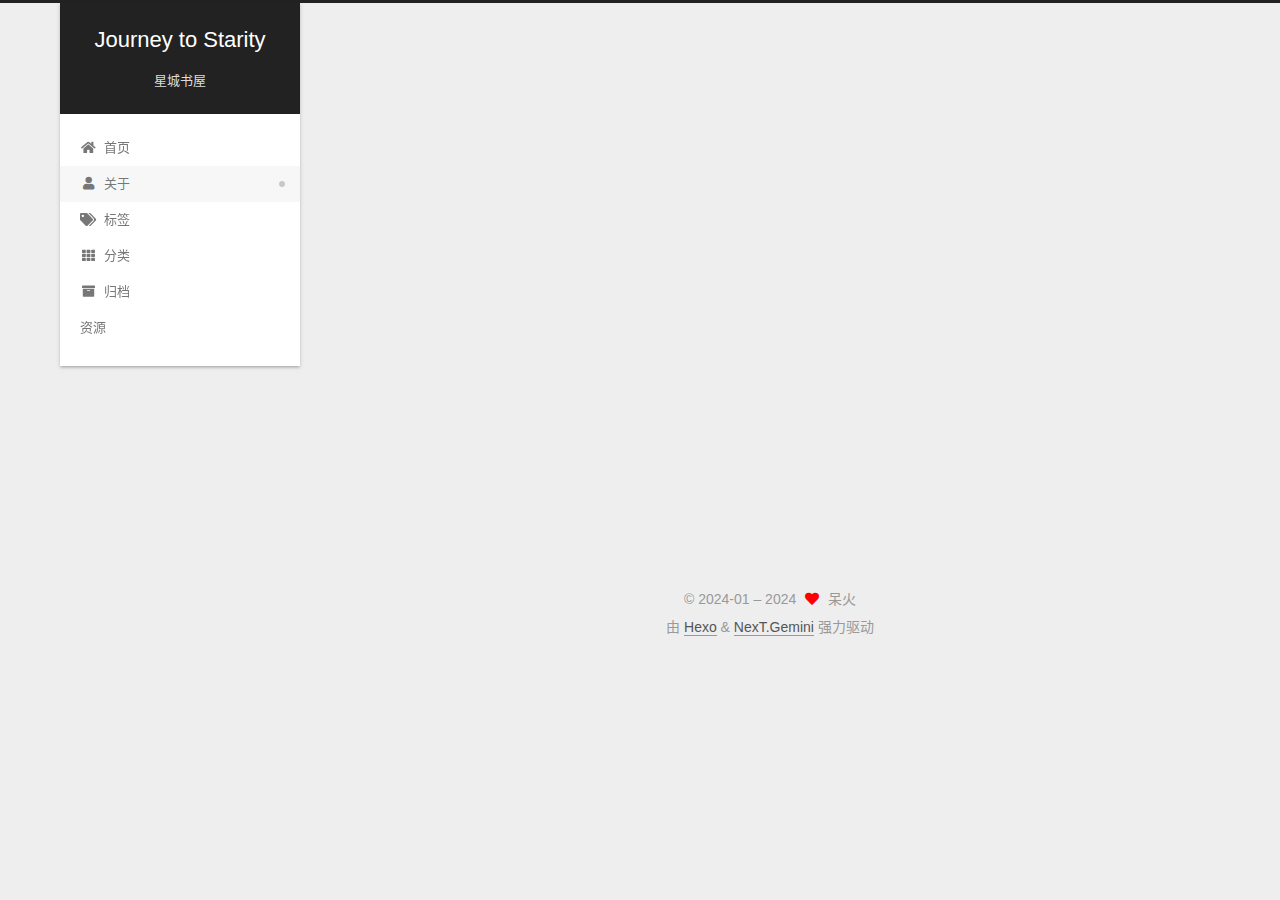
==== about/index.html @ 59418b9e "Site updated: 2024-01-17 21:36:48" ====
<!DOCTYPE html>
<html lang="zh-CN">
<head>
  <meta charset="UTF-8">
<meta name="viewport" content="width=device-width, initial-scale=1, maximum-scale=2">
<meta name="theme-color" content="#222">
<meta name="generator" content="Hexo 6.3.0">
  <link rel="apple-touch-icon" sizes="180x180" href="/images/apple-touch-icon-next.png">
  <link rel="icon" type="image/png" sizes="32x32" href="/images/favicon-32x32-next.png">
  <link rel="icon" type="image/png" sizes="16x16" href="/images/favicon-16x16-next.png">
  <link rel="mask-icon" href="/images/logo.svg" color="#222">

<link rel="stylesheet" href="/css/main.css">


<link rel="stylesheet" href="/lib/font-awesome/css/all.min.css">

<script id="hexo-configurations">
    var NexT = window.NexT || {};
    var CONFIG = {"hostname":"example.com","root":"/","scheme":"Gemini","version":"7.8.0","exturl":false,"sidebar":{"position":"left","display":"post","padding":18,"offset":12,"onmobile":false},"copycode":{"enable":false,"show_result":false,"style":null},"back2top":{"enable":true,"sidebar":false,"scrollpercent":false},"bookmark":{"enable":false,"color":"#222","save":"auto"},"fancybox":false,"mediumzoom":false,"lazyload":false,"pangu":false,"comments":{"style":"tabs","active":null,"storage":true,"lazyload":false,"nav":null},"algolia":{"hits":{"per_page":10},"labels":{"input_placeholder":"Search for Posts","hits_empty":"We didn't find any results for the search: ${query}","hits_stats":"${hits} results found in ${time} ms"}},"localsearch":{"enable":false,"trigger":"auto","top_n_per_article":1,"unescape":false,"preload":false},"motion":{"enable":true,"async":false,"transition":{"post_block":"fadeIn","post_header":"slideDownIn","post_body":"slideDownIn","coll_header":"slideLeftIn","sidebar":"slideUpIn"}}};
  </script>

  <meta name="description" content="通常是呆火，不过有时候也是杏火哦~">
<meta property="og:type" content="website">
<meta property="og:title" content="关于">
<meta property="og:url" content="http://example.com/about/index.html">
<meta property="og:site_name" content="Journey to Starity">
<meta property="og:description" content="通常是呆火，不过有时候也是杏火哦~">
<meta property="og:locale" content="zh_CN">
<meta property="article:published_time" content="2024-01-17T13:07:38.000Z">
<meta property="article:modified_time" content="2024-01-17T13:14:51.463Z">
<meta property="article:author" content="呆火">
<meta name="twitter:card" content="summary">

<link rel="canonical" href="http://example.com/about/">


<script id="page-configurations">
  // https://hexo.io/docs/variables.html
  CONFIG.page = {
    sidebar: "",
    isHome : false,
    isPost : false,
    lang   : 'zh-CN'
  };
</script>

  <title>关于 | Journey to Starity
</title>
  






  <noscript>
  <style>
  .use-motion .brand,
  .use-motion .menu-item,
  .sidebar-inner,
  .use-motion .post-block,
  .use-motion .pagination,
  .use-motion .comments,
  .use-motion .post-header,
  .use-motion .post-body,
  .use-motion .collection-header { opacity: initial; }

  .use-motion .site-title,
  .use-motion .site-subtitle {
    opacity: initial;
    top: initial;
  }

  .use-motion .logo-line-before i { left: initial; }
  .use-motion .logo-line-after i { right: initial; }
  </style>
</noscript>

</head>

<body itemscope itemtype="http://schema.org/WebPage">
  <div class="container use-motion">
    <div class="headband"></div>

    <header class="header" itemscope itemtype="http://schema.org/WPHeader">
      <div class="header-inner"><div class="site-brand-container">
  <div class="site-nav-toggle">
    <div class="toggle" aria-label="切换导航栏">
      <span class="toggle-line toggle-line-first"></span>
      <span class="toggle-line toggle-line-middle"></span>
      <span class="toggle-line toggle-line-last"></span>
    </div>
  </div>

  <div class="site-meta">

    <a href="/" class="brand" rel="start">
      <span class="logo-line-before"><i></i></span>
      <h1 class="site-title">Journey to Starity</h1>
      <span class="logo-line-after"><i></i></span>
    </a>
      <p class="site-subtitle" itemprop="description">星城书屋</p>
  </div>

  <div class="site-nav-right">
    <div class="toggle popup-trigger">
    </div>
  </div>
</div>




<nav class="site-nav">
  <ul id="menu" class="main-menu menu">
        <li class="menu-item menu-item-home">

    <a href="/" rel="section"><i class="fa fa-home fa-fw"></i>首页</a>

  </li>
        <li class="menu-item menu-item-about">

    <a href="/about/" rel="section"><i class="fa fa-user fa-fw"></i>关于</a>

  </li>
        <li class="menu-item menu-item-tags">

    <a href="/tags/" rel="section"><i class="fa fa-tags fa-fw"></i>标签</a>

  </li>
        <li class="menu-item menu-item-categories">

    <a href="/categories/" rel="section"><i class="fa fa-th fa-fw"></i>分类</a>

  </li>
        <li class="menu-item menu-item-archives">

    <a href="/archives/" rel="section"><i class="fa fa-archive fa-fw"></i>归档</a>

  </li>
        <li class="menu-item menu-item-resources">

    <a href="/resources/" rel="section"><i class="download fa-fw"></i>资源</a>

  </li>
  </ul>
</nav>




</div>
    </header>

    
  <div class="back-to-top">
    <i class="fa fa-arrow-up"></i>
    <span>0%</span>
  </div>


    <main class="main">
      <div class="main-inner">
        <div class="content-wrap">
          
  
  

          <div class="content page posts-expand">
            

    
    
    
    <div class="post-block" lang="zh-CN">
      <header class="post-header">

<h1 class="post-title" itemprop="name headline">关于
</h1>

<div class="post-meta">
  

</div>

</header>

      
      
      
      <div class="post-body">
          
      </div>
      
      
      
    </div>
    

    
    
    


          </div>
          

<script>
  window.addEventListener('tabs:register', () => {
    let { activeClass } = CONFIG.comments;
    if (CONFIG.comments.storage) {
      activeClass = localStorage.getItem('comments_active') || activeClass;
    }
    if (activeClass) {
      let activeTab = document.querySelector(`a[href="#comment-${activeClass}"]`);
      if (activeTab) {
        activeTab.click();
      }
    }
  });
  if (CONFIG.comments.storage) {
    window.addEventListener('tabs:click', event => {
      if (!event.target.matches('.tabs-comment .tab-content .tab-pane')) return;
      let commentClass = event.target.classList[1];
      localStorage.setItem('comments_active', commentClass);
    });
  }
</script>

        </div>
          
  
  <div class="toggle sidebar-toggle">
    <span class="toggle-line toggle-line-first"></span>
    <span class="toggle-line toggle-line-middle"></span>
    <span class="toggle-line toggle-line-last"></span>
  </div>

  <aside class="sidebar">
    <div class="sidebar-inner">

      <ul class="sidebar-nav motion-element">
        <li class="sidebar-nav-toc">
          文章目录
        </li>
        <li class="sidebar-nav-overview">
          站点概览
        </li>
      </ul>

      <!--noindex-->
      <div class="post-toc-wrap sidebar-panel">
      </div>
      <!--/noindex-->

      <div class="site-overview-wrap sidebar-panel">
        <div class="site-author motion-element" itemprop="author" itemscope itemtype="http://schema.org/Person">
    <img class="site-author-image" itemprop="image" alt="呆火"
      src="/iamges/avatar.png">
  <p class="site-author-name" itemprop="name">呆火</p>
  <div class="site-description" itemprop="description">通常是呆火，不过有时候也是杏火哦~</div>
</div>
<div class="site-state-wrap motion-element">
  <nav class="site-state">
      <div class="site-state-item site-state-posts">
          <a href="/archives/">
        
          <span class="site-state-item-count">2</span>
          <span class="site-state-item-name">日志</span>
        </a>
      </div>
  </nav>
</div>



      </div>

    </div>
  </aside>
  <div id="sidebar-dimmer"></div>


      </div>
    </main>

    <footer class="footer">
      <div class="footer-inner">
        

        

<div class="copyright">
  
  &copy; 2024-01 – 
  <span itemprop="copyrightYear">2024</span>
  <span class="with-love">
    <i class="fa fa-heart"></i>
  </span>
  <span class="author" itemprop="copyrightHolder">呆火</span>
</div>
  <div class="powered-by">由 <a href="https://hexo.io/" class="theme-link" rel="noopener" target="_blank">Hexo</a> & <a href="https://theme-next.org/" class="theme-link" rel="noopener" target="_blank">NexT.Gemini</a> 强力驱动
  </div>

        








      </div>
    </footer>
  </div>

  
  <script src="/lib/anime.min.js"></script>
  <script src="/lib/velocity/velocity.min.js"></script>
  <script src="/lib/velocity/velocity.ui.min.js"></script>

<script src="/js/utils.js"></script>

<script src="/js/motion.js"></script>


<script src="/js/schemes/pisces.js"></script>


<script src="/js/next-boot.js"></script>




  















  

  

</body>
</html>
---- css/main.css ----
:root {
  --body-bg-color: #eee;
  --content-bg-color: #fff;
  --card-bg-color: #f5f5f5;
  --text-color: #555;
  --blockquote-color: #666;
  --link-color: #555;
  --link-hover-color: #222;
  --brand-color: #fff;
  --brand-hover-color: #fff;
  --table-row-odd-bg-color: #f9f9f9;
  --table-row-hover-bg-color: #f5f5f5;
  --menu-item-bg-color: #f5f5f5;
  --btn-default-bg: #fff;
  --btn-default-color: #555;
  --btn-default-border-color: #555;
  --btn-default-hover-bg: #222;
  --btn-default-hover-color: #fff;
  --btn-default-hover-border-color: #222;
}
html {
  line-height: 1.15; /* 1 */
  -webkit-text-size-adjust: 100%; /* 2 */
}
body {
  margin: 0;
}
main {
  display: block;
}
h1 {
  font-size: 2em;
  margin: 0.67em 0;
}
hr {
  box-sizing: content-box; /* 1 */
  height: 0; /* 1 */
  overflow: visible; /* 2 */
}
pre {
  font-family: monospace, monospace; /* 1 */
  font-size: 1em; /* 2 */
}
a {
  background: transparent;
}
abbr[title] {
  border-bottom: none; /* 1 */
  text-decoration: underline; /* 2 */
  text-decoration: underline dotted; /* 2 */
}
b,
strong {
  font-weight: bolder;
}
code,
kbd,
samp {
  font-family: monospace, monospace; /* 1 */
  font-size: 1em; /* 2 */
}
small {
  font-size: 80%;
}
sub,
sup {
  font-size: 75%;
  line-height: 0;
  position: relative;
  vertical-align: baseline;
}
sub {
  bottom: -0.25em;
}
sup {
  top: -0.5em;
}
img {
  border-style: none;
}
button,
input,
optgroup,
select,
textarea {
  font-family: inherit; /* 1 */
  font-size: 100%; /* 1 */
  line-height: 1.15; /* 1 */
  margin: 0; /* 2 */
}
button,
input {
/* 1 */
  overflow: visible;
}
button,
select {
/* 1 */
  text-transform: none;
}
button,
[type='button'],
[type='reset'],
[type='submit'] {
  -webkit-appearance: button;
}
button::-moz-focus-inner,
[type='button']::-moz-focus-inner,
[type='reset']::-moz-focus-inner,
[type='submit']::-moz-focus-inner {
  border-style: none;
  padding: 0;
}
button:-moz-focusring,
[type='button']:-moz-focusring,
[type='reset']:-moz-focusring,
[type='submit']:-moz-focusring {
  outline: 1px dotted ButtonText;
}
fieldset {
  padding: 0.35em 0.75em 0.625em;
}
legend {
  box-sizing: border-box; /* 1 */
  color: inherit; /* 2 */
  display: table; /* 1 */
  max-width: 100%; /* 1 */
  padding: 0; /* 3 */
  white-space: normal; /* 1 */
}
progress {
  vertical-align: baseline;
}
textarea {
  overflow: auto;
}
[type='checkbox'],
[type='radio'] {
  box-sizing: border-box; /* 1 */
  padding: 0; /* 2 */
}
[type='number']::-webkit-inner-spin-button,
[type='number']::-webkit-outer-spin-button {
  height: auto;
}
[type='search'] {
  outline-offset: -2px; /* 2 */
  -webkit-appearance: textfield; /* 1 */
}
[type='search']::-webkit-search-decoration {
  -webkit-appearance: none;
}
::-webkit-file-upload-button {
  font: inherit; /* 2 */
  -webkit-appearance: button; /* 1 */
}
details {
  display: block;
}
summary {
  display: list-item;
}
template {
  display: none;
}
[hidden] {
  display: none;
}
::selection {
  background: #262a30;
  color: #eee;
}
html,
body {
  height: 100%;
}
body {
  background: var(--body-bg-color);
  color: var(--text-color);
  font-family: 'Lato', "PingFang SC", "Microsoft YaHei", sans-serif;
  font-size: 1em;
  line-height: 2;
}
@media (max-width: 991px) {
  body {
    padding-left: 0 !important;
    padding-right: 0 !important;
  }
}
h1,
h2,
h3,
h4,
h5,
h6 {
  font-family: 'Lato', "PingFang SC", "Microsoft YaHei", sans-serif;
  font-weight: bold;
  line-height: 1.5;
  margin: 20px 0 15px;
}
h1 {
  font-size: 1.5em;
}
h2 {
  font-size: 1.375em;
}
h3 {
  font-size: 1.25em;
}
h4 {
  font-size: 1.125em;
}
h5 {
  font-size: 1em;
}
h6 {
  font-size: 0.875em;
}
p {
  margin: 0 0 20px 0;
}
a,
span.exturl {
  border-bottom: 1px solid #999;
  color: var(--link-color);
  outline: 0;
  text-decoration: none;
  overflow-wrap: break-word;
  word-wrap: break-word;
  cursor: pointer;
}
a:hover,
span.exturl:hover {
  border-bottom-color: var(--link-hover-color);
  color: var(--link-hover-color);
}
iframe,
img,
video {
  display: block;
  margin-left: auto;
  margin-right: auto;
  max-width: 100%;
}
hr {
  background-image: repeating-linear-gradient(-45deg, #ddd, #ddd 4px, transparent 4px, transparent 8px);
  border: 0;
  height: 3px;
  margin: 40px 0;
}
blockquote {
  border-left: 4px solid #ddd;
  color: var(--blockquote-color);
  margin: 0;
  padding: 0 15px;
}
blockquote cite::before {
  content: '-';
  padding: 0 5px;
}
dt {
  font-weight: bold;
}
dd {
  margin: 0;
  padding: 0;
}
kbd {
  background-color: #f5f5f5;
  background-image: linear-gradient(#eee, #fff, #eee);
  border: 1px solid #ccc;
  border-radius: 0.2em;
  box-shadow: 0.1em 0.1em 0.2em rgba(0,0,0,0.1);
  color: #555;
  font-family: inherit;
  padding: 0.1em 0.3em;
  white-space: nowrap;
}
.table-container {
  overflow: auto;
}
table {
  border-collapse: collapse;
  border-spacing: 0;
  font-size: 0.875em;
  margin: 0 0 20px 0;
  width: 100%;
}
tbody tr:nth-of-type(odd) {
  background: var(--table-row-odd-bg-color);
}
tbody tr:hover {
  background: var(--table-row-hover-bg-color);
}
caption,
th,
td {
  font-weight: normal;
  padding: 8px;
  vertical-align: middle;
}
th,
td {
  border: 1px solid #ddd;
  border-bottom: 3px solid #ddd;
}
th {
  font-weight: 700;
  padding-bottom: 10px;
}
td {
  border-bottom-width: 1px;
}
.btn {
  background: var(--btn-default-bg);
  border: 2px solid var(--btn-default-border-color);
  border-radius: 2px;
  color: var(--btn-default-color);
  display: inline-block;
  font-size: 0.875em;
  line-height: 2;
  padding: 0 20px;
  text-decoration: none;
  transition-property: background-color;
  transition-delay: 0s;
  transition-duration: 0.2s;
  transition-timing-function: ease-in-out;
}
.btn:hover {
  background: var(--btn-default-hover-bg);
  border-color: var(--btn-default-hover-border-color);
  color: var(--btn-default-hover-color);
}
.btn + .btn {
  margin: 0 0 8px 8px;
}
.btn .fa-fw {
  text-align: left;
  width: 1.285714285714286em;
}
.toggle {
  line-height: 0;
}
.toggle .toggle-line {
  background: #fff;
  display: inline-block;
  height: 2px;
  left: 0;
  position: relative;
  top: 0;
  transition: all 0.4s;
  vertical-align: top;
  width: 100%;
}
.toggle .toggle-line:not(:first-child) {
  margin-top: 3px;
}
.toggle.toggle-arrow .toggle-line-first {
  left: 50%;
  top: 2px;
  transform: rotate(45deg);
  width: 50%;
}
.toggle.toggle-arrow .toggle-line-middle {
  left: 2px;
  width: 90%;
}
.toggle.toggle-arrow .toggle-line-last {
  left: 50%;
  top: -2px;
  transform: rotate(-45deg);
  width: 50%;
}
.toggle.toggle-close .toggle-line-first {
  transform: rotate(-45deg);
  top: 5px;
}
.toggle.toggle-close .toggle-line-middle {
  opacity: 0;
}
.toggle.toggle-close .toggle-line-last {
  transform: rotate(45deg);
  top: -5px;
}
.highlight,
pre {
  background: #f7f7f7;
  color: #4d4d4c;
  line-height: 1.6;
  margin: 0 auto 20px;
}
pre,
code {
  font-family: consolas, Menlo, monospace, "PingFang SC", "Microsoft YaHei";
}
code {
  background: #eee;
  border-radius: 3px;
  color: #555;
  padding: 2px 4px;
  overflow-wrap: break-word;
  word-wrap: break-word;
}
.highlight *::selection {
  background: #d6d6d6;
}
.highlight pre {
  border: 0;
  margin: 0;
  padding: 10px 0;
}
.highlight table {
  border: 0;
  margin: 0;
  width: auto;
}
.highlight td {
  border: 0;
  padding: 0;
}
.highlight figcaption {
  background: #eff2f3;
  color: #4d4d4c;
  display: flex;
  font-size: 0.875em;
  justify-content: space-between;
  line-height: 1.2;
  padding: 0.5em;
}
.highlight figcaption a {
  color: #4d4d4c;
}
.highlight figcaption a:hover {
  border-bottom-color: #4d4d4c;
}
.highlight .gutter {
  -moz-user-select: none;
  -ms-user-select: none;
  -webkit-user-select: none;
  user-select: none;
}
.highlight .gutter pre {
  background: #eff2f3;
  color: #869194;
  padding-left: 10px;
  padding-right: 10px;
  text-align: right;
}
.highlight .code pre {
  background: #f7f7f7;
  padding-left: 10px;
  width: 100%;
}
.gist table {
  width: auto;
}
.gist table td {
  border: 0;
}
pre {
  overflow: auto;
  padding: 10px;
}
pre code {
  background: none;
  color: #4d4d4c;
  font-size: 0.875em;
  padding: 0;
  text-shadow: none;
}
pre .deletion {
  background: #fdd;
}
pre .addition {
  background: #dfd;
}
pre .meta {
  color: #eab700;
  -moz-user-select: none;
  -ms-user-select: none;
  -webkit-user-select: none;
  user-select: none;
}
pre .comment {
  color: #8e908c;
}
pre .variable,
pre .attribute,
pre .tag,
pre .name,
pre .regexp,
pre .ruby .constant,
pre .xml .tag .title,
pre .xml .pi,
pre .xml .doctype,
pre .html .doctype,
pre .css .id,
pre .css .class,
pre .css .pseudo {
  color: #c82829;
}
pre .number,
pre .preprocessor,
pre .built_in,
pre .builtin-name,
pre .literal,
pre .params,
pre .constant,
pre .command {
  color: #f5871f;
}
pre .ruby .class .title,
pre .css .rules .attribute,
pre .string,
pre .symbol,
pre .value,
pre .inheritance,
pre .header,
pre .ruby .symbol,
pre .xml .cdata,
pre .special,
pre .formula {
  color: #718c00;
}
pre .title,
pre .css .hexcolor {
  color: #3e999f;
}
pre .function,
pre .python .decorator,
pre .python .title,
pre .ruby .function .title,
pre .ruby .title .keyword,
pre .perl .sub,
pre .javascript .title,
pre .coffeescript .title {
  color: #4271ae;
}
pre .keyword,
pre .javascript .function {
  color: #8959a8;
}
.blockquote-center {
  border-left: none;
  margin: 40px 0;
  padding: 0;
  position: relative;
  text-align: center;
}
.blockquote-center .fa {
  display: block;
  opacity: 0.6;
  position: absolute;
  width: 100%;
}
.blockquote-center .fa-quote-left {
  border-top: 1px solid #ccc;
  text-align: left;
  top: -20px;
}
.blockquote-center .fa-quote-right {
  border-bottom: 1px solid #ccc;
  text-align: right;
  bottom: -20px;
}
.blockquote-center p,
.blockquote-center div {
  text-align: center;
}
.post-body .group-picture img {
  margin: 0 auto;
  padding: 0 3px;
}
.group-picture-row {
  margin-bottom: 6px;
  overflow: hidden;
}
.group-picture-column {
  float: left;
  margin-bottom: 10px;
}
.post-body .label {
  color: #555;
  display: inline;
  padding: 0 2px;
}
.post-body .label.default {
  background: #f0f0f0;
}
.post-body .label.primary {
  background: #efe6f7;
}
.post-body .label.info {
  background: #e5f2f8;
}
.post-body .label.success {
  background: #e7f4e9;
}
.post-body .label.warning {
  background: #fcf6e1;
}
.post-body .label.danger {
  background: #fae8eb;
}
.post-body .tabs {
  margin-bottom: 20px;
}
.post-body .tabs,
.tabs-comment {
  display: block;
  padding-top: 10px;
  position: relative;
}
.post-body .tabs ul.nav-tabs,
.tabs-comment ul.nav-tabs {
  display: flex;
  flex-wrap: wrap;
  margin: 0;
  margin-bottom: -1px;
  padding: 0;
}
@media (max-width: 413px) {
  .post-body .tabs ul.nav-tabs,
  .tabs-comment ul.nav-tabs {
    display: block;
    margin-bottom: 5px;
  }
}
.post-body .tabs ul.nav-tabs li.tab,
.tabs-comment ul.nav-tabs li.tab {
  border-bottom: 1px solid #ddd;
  border-left: 1px solid transparent;
  border-right: 1px solid transparent;
  border-top: 3px solid transparent;
  flex-grow: 1;
  list-style-type: none;
  border-radius: 0 0 0 0;
}
@media (max-width: 413px) {
  .post-body .tabs ul.nav-tabs li.tab,
  .tabs-comment ul.nav-tabs li.tab {
    border-bottom: 1px solid transparent;
    border-left: 3px solid transparent;
    border-right: 1px solid transparent;
    border-top: 1px solid transparent;
  }
}
@media (max-width: 413px) {
  .post-body .tabs ul.nav-tabs li.tab,
  .tabs-comment ul.nav-tabs li.tab {
    border-radius: 0;
  }
}
.post-body .tabs ul.nav-tabs li.tab a,
.tabs-comment ul.nav-tabs li.tab a {
  border-bottom: initial;
  display: block;
  line-height: 1.8;
  outline: 0;
  padding: 0.25em 0.75em;
  text-align: center;
  transition-delay: 0s;
  transition-duration: 0.2s;
  transition-timing-function: ease-out;
}
.post-body .tabs ul.nav-tabs li.tab a i,
.tabs-comment ul.nav-tabs li.tab a i {
  width: 1.285714285714286em;
}
.post-body .tabs ul.nav-tabs li.tab.active,
.tabs-comment ul.nav-tabs li.tab.active {
  border-bottom: 1px solid transparent;
  border-left: 1px solid #ddd;
  border-right: 1px solid #ddd;
  border-top: 3px solid #fc6423;
}
@media (max-width: 413px) {
  .post-body .tabs ul.nav-tabs li.tab.active,
  .tabs-comment ul.nav-tabs li.tab.active {
    border-bottom: 1px solid #ddd;
    border-left: 3px solid #fc6423;
    border-right: 1px solid #ddd;
    border-top: 1px solid #ddd;
  }
}
.post-body .tabs ul.nav-tabs li.tab.active a,
.tabs-comment ul.nav-tabs li.tab.active a {
  color: var(--link-color);
  cursor: default;
}
.post-body .tabs .tab-content .tab-pane,
.tabs-comment .tab-content .tab-pane {
  border: 1px solid #ddd;
  border-top: 0;
  padding: 20px 20px 0 20px;
  border-radius: 0;
}
.post-body .tabs .tab-content .tab-pane:not(.active),
.tabs-comment .tab-content .tab-pane:not(.active) {
  display: none;
}
.post-body .tabs .tab-content .tab-pane.active,
.tabs-comment .tab-content .tab-pane.active {
  display: block;
}
.post-body .tabs .tab-content .tab-pane.active:nth-of-type(1),
.tabs-comment .tab-content .tab-pane.active:nth-of-type(1) {
  border-radius: 0 0 0 0;
}
@media (max-width: 413px) {
  .post-body .tabs .tab-content .tab-pane.active:nth-of-type(1),
  .tabs-comment .tab-content .tab-pane.active:nth-of-type(1) {
    border-radius: 0;
  }
}
.post-body .note {
  border-radius: 3px;
  margin-bottom: 20px;
  padding: 1em;
  position: relative;
  border: 1px solid #eee;
  border-left-width: 5px;
}
.post-body .note h2,
.post-body .note h3,
.post-body .note h4,
.post-body .note h5,
.post-body .note h6 {
  margin-top: 0;
  border-bottom: initial;
  margin-bottom: 0;
  padding-top: 0;
}
.post-body .note p:first-child,
.post-body .note ul:first-child,
.post-body .note ol:first-child,
.post-body .note table:first-child,
.post-body .note pre:first-child,
.post-body .note blockquote:first-child,
.post-body .note img:first-child {
  margin-top: 0;
}
.post-body .note p:last-child,
.post-body .note ul:last-child,
.post-body .note ol:last-child,
.post-body .note table:last-child,
.post-body .note pre:last-child,
.post-body .note blockquote:last-child,
.post-body .note img:last-child {
  margin-bottom: 0;
}
.post-body .note.default {
  border-left-color: #777;
}
.post-body .note.default h2,
.post-body .note.default h3,
.post-body .note.default h4,
.post-body .note.default h5,
.post-body .note.default h6 {
  color: #777;
}
.post-body .note.primary {
  border-left-color: #6f42c1;
}
.post-body .note.primary h2,
.post-body .note.primary h3,
.post-body .note.primary h4,
.post-body .note.primary h5,
.post-body .note.primary h6 {
  color: #6f42c1;
}
.post-body .note.info {
  border-left-color: #428bca;
}
.post-body .note.info h2,
.post-body .note.info h3,
.post-body .note.info h4,
.post-body .note.info h5,
.post-body .note.info h6 {
  color: #428bca;
}
.post-body .note.success {
  border-left-color: #5cb85c;
}
.post-body .note.success h2,
.post-body .note.success h3,
.post-body .note.success h4,
.post-body .note.success h5,
.post-body .note.success h6 {
  color: #5cb85c;
}
.post-body .note.warning {
  border-left-color: #f0ad4e;
}
.post-body .note.warning h2,
.post-body .note.warning h3,
.post-body .note.warning h4,
.post-body .note.warning h5,
.post-body .note.warning h6 {
  color: #f0ad4e;
}
.post-body .note.danger {
  border-left-color: #d9534f;
}
.post-body .note.danger h2,
.post-body .note.danger h3,
.post-body .note.danger h4,
.post-body .note.danger h5,
.post-body .note.danger h6 {
  color: #d9534f;
}
.pagination .prev,
.pagination .next,
.pagination .page-number,
.pagination .space {
  display: inline-block;
  margin: 0 10px;
  padding: 0 11px;
  position: relative;
  top: -1px;
}
@media (max-width: 767px) {
  .pagination .prev,
  .pagination .next,
  .pagination .page-number,
  .pagination .space {
    margin: 0 5px;
  }
}
.pagination {
  border-top: 1px solid #eee;
  margin: 120px 0 0;
  text-align: center;
}
.pagination .prev,
.pagination .next,
.pagination .page-number {
  border-bottom: 0;
  border-top: 1px solid #eee;
  transition-property: border-color;
  transition-delay: 0s;
  transition-duration: 0.2s;
  transition-timing-function: ease-in-out;
}
.pagination .prev:hover,
.pagination .next:hover,
.pagination .page-number:hover {
  border-top-color: #222;
}
.pagination .space {
  margin: 0;
  padding: 0;
}
.pagination .prev {
  margin-left: 0;
}
.pagination .next {
  margin-right: 0;
}
.pagination .page-number.current {
  background: #ccc;
  border-top-color: #ccc;
  color: #fff;
}
@media (max-width: 767px) {
  .pagination {
    border-top: none;
  }
  .pagination .prev,
  .pagination .next,
  .pagination .page-number {
    border-bottom: 1px solid #eee;
    border-top: 0;
    margin-bottom: 10px;
    padding: 0 10px;
  }
  .pagination .prev:hover,
  .pagination .next:hover,
  .pagination .page-number:hover {
    border-bottom-color: #222;
  }
}
.comments {
  margin-top: 60px;
  overflow: hidden;
}
.comment-button-group {
  display: flex;
  flex-wrap: wrap-reverse;
  justify-content: center;
  margin: 1em 0;
}
.comment-button-group .comment-button {
  margin: 0.1em 0.2em;
}
.comment-button-group .comment-button.active {
  background: var(--btn-default-hover-bg);
  border-color: var(--btn-default-hover-border-color);
  color: var(--btn-default-hover-color);
}
.comment-position {
  display: none;
}
.comment-position.active {
  display: block;
}
.tabs-comment {
  background: var(--content-bg-color);
  margin-top: 4em;
  padding-top: 0;
}
.tabs-comment .comments {
  border: 0;
  box-shadow: none;
  margin-top: 0;
  padding-top: 0;
}
.container {
  min-height: 100%;
  position: relative;
}
.main-inner {
  margin: 0 auto;
  width: calc(100% - 20px);
}
@media (min-width: 1200px) {
  .main-inner {
    width: 1160px;
  }
}
@media (min-width: 1600px) {
  .main-inner {
    width: 73%;
  }
}
@media (max-width: 767px) {
  .content-wrap {
    padding: 0 20px;
  }
}
.header {
  background: transparent;
}
.header-inner {
  margin: 0 auto;
  width: calc(100% - 20px);
}
@media (min-width: 1200px) {
  .header-inner {
    width: 1160px;
  }
}
@media (min-width: 1600px) {
  .header-inner {
    width: 73%;
  }
}
.site-brand-container {
  display: flex;
  flex-shrink: 0;
  padding: 0 10px;
}
.headband {
  background: #222;
  height: 3px;
}
.site-meta {
  flex-grow: 1;
  text-align: center;
}
@media (max-width: 767px) {
  .site-meta {
    text-align: center;
  }
}
.brand {
  border-bottom: none;
  color: var(--brand-color);
  display: inline-block;
  line-height: 1.375em;
  padding: 0 40px;
  position: relative;
}
.brand:hover {
  color: var(--brand-hover-color);
}
.site-title {
  font-family: 'Lato', "PingFang SC", "Microsoft YaHei", sans-serif;
  font-size: 1.375em;
  font-weight: normal;
  margin: 0;
}
.site-subtitle {
  color: #ddd;
  font-size: 0.8125em;
  margin: 10px 0;
}
.use-motion .brand {
  opacity: 0;
}
.use-motion .site-title,
.use-motion .site-subtitle,
.use-motion .custom-logo-image {
  opacity: 0;
  position: relative;
  top: -10px;
}
.site-nav-toggle,
.site-nav-right {
  display: none;
}
@media (max-width: 767px) {
  .site-nav-toggle,
  .site-nav-right {
    display: flex;
    flex-direction: column;
    justify-content: center;
  }
}
.site-nav-toggle .toggle,
.site-nav-right .toggle {
  color: var(--text-color);
  padding: 10px;
  width: 22px;
}
.site-nav-toggle .toggle .toggle-line,
.site-nav-right .toggle .toggle-line {
  background: var(--text-color);
  border-radius: 1px;
}
.site-nav {
  display: block;
}
@media (max-width: 767px) {
  .site-nav {
    clear: both;
    display: none;
  }
}
.site-nav.site-nav-on {
  display: block;
}
.menu {
  margin-top: 20px;
  padding-left: 0;
  text-align: center;
}
.menu-item {
  display: inline-block;
  list-style: none;
  margin: 0 10px;
}
@media (max-width: 767px) {
  .menu-item {
    display: block;
    margin-top: 10px;
  }
  .menu-item.menu-item-search {
    display: none;
  }
}
.menu-item a,
.menu-item span.exturl {
  border-bottom: 0;
  display: block;
  font-size: 0.8125em;
  transition-property: border-color;
  transition-delay: 0s;
  transition-duration: 0.2s;
  transition-timing-function: ease-in-out;
}
@media (hover: none) {
  .menu-item a:hover,
  .menu-item span.exturl:hover {
    border-bottom-color: transparent !important;
  }
}
.menu-item .fa,
.menu-item .fab,
.menu-item .far,
.menu-item .fas {
  margin-right: 8px;
}
.menu-item .badge {
  display: inline-block;
  font-weight: bold;
  line-height: 1;
  margin-left: 0.35em;
  margin-top: 0.35em;
  text-align: center;
  white-space: nowrap;
}
@media (max-width: 767px) {
  .menu-item .badge {
    float: right;
    margin-left: 0;
  }
}
.menu-item-active a,
.menu .menu-item a:hover,
.menu .menu-item span.exturl:hover {
  background: var(--menu-item-bg-color);
}
.use-motion .menu-item {
  opacity: 0;
}
.sidebar {
  background: #222;
  bottom: 0;
  box-shadow: inset 0 2px 6px #000;
  position: fixed;
  top: 0;
}
@media (max-width: 991px) {
  .sidebar {
    display: none;
  }
}
.sidebar-inner {
  color: #999;
  padding: 18px 10px;
  text-align: center;
}
.cc-license {
  margin-top: 10px;
  text-align: center;
}
.cc-license .cc-opacity {
  border-bottom: none;
  opacity: 0.7;
}
.cc-license .cc-opacity:hover {
  opacity: 0.9;
}
.cc-license img {
  display: inline-block;
}
.site-author-image {
  border: 1px solid #eee;
  display: block;
  margin: 0 auto;
  max-width: 120px;
  padding: 2px;
}
.site-author-name {
  color: var(--text-color);
  font-weight: 600;
  margin: 0;
  text-align: center;
}
.site-description {
  color: #999;
  font-size: 0.8125em;
  margin-top: 0;
  text-align: center;
}
.links-of-author {
  margin-top: 15px;
}
.links-of-author a,
.links-of-author span.exturl {
  border-bottom-color: #555;
  display: inline-block;
  font-size: 0.8125em;
  margin-bottom: 10px;
  margin-right: 10px;
  vertical-align: middle;
}
.links-of-author a::before,
.links-of-author span.exturl::before {
  background: #de34ff;
  border-radius: 50%;
  content: ' ';
  display: inline-block;
  height: 4px;
  margin-right: 3px;
  vertical-align: middle;
  width: 4px;
}
.sidebar-button {
  margin-top: 15px;
}
.sidebar-button a {
  border: 1px solid #fc6423;
  border-radius: 4px;
  color: #fc6423;
  display: inline-block;
  padding: 0 15px;
}
.sidebar-button a .fa,
.sidebar-button a .fab,
.sidebar-button a .far,
.sidebar-button a .fas {
  margin-right: 5px;
}
.sidebar-button a:hover {
  background: #fc6423;
  border: 1px solid #fc6423;
  color: #fff;
}
.sidebar-button a:hover .fa,
.sidebar-button a:hover .fab,
.sidebar-button a:hover .far,
.sidebar-button a:hover .fas {
  color: #fff;
}
.links-of-blogroll {
  font-size: 0.8125em;
  margin-top: 10px;
}
.links-of-blogroll-title {
  font-size: 0.875em;
  font-weight: 600;
  margin-top: 0;
}
.links-of-blogroll-list {
  list-style: none;
  margin: 0;
  padding: 0;
}
#sidebar-dimmer {
  display: none;
}
@media (max-width: 767px) {
  #sidebar-dimmer {
    background: #000;
    display: block;
    height: 100%;
    left: 100%;
    opacity: 0;
    position: fixed;
    top: 0;
    width: 100%;
    z-index: 1100;
  }
  .sidebar-active + #sidebar-dimmer {
    opacity: 0.7;
    transform: translateX(-100%);
    transition: opacity 0.5s;
  }
}
.sidebar-nav {
  margin: 0;
  padding-bottom: 20px;
  padding-left: 0;
}
.sidebar-nav li {
  border-bottom: 1px solid transparent;
  color: var(--text-color);
  cursor: pointer;
  display: inline-block;
  font-size: 0.875em;
}
.sidebar-nav li.sidebar-nav-overview {
  margin-left: 10px;
}
.sidebar-nav li:hover {
  color: #fc6423;
}
.sidebar-nav .sidebar-nav-active {
  border-bottom-color: #fc6423;
  color: #fc6423;
}
.sidebar-nav .sidebar-nav-active:hover {
  color: #fc6423;
}
.sidebar-panel {
  display: none;
  overflow-x: hidden;
  overflow-y: auto;
}
.sidebar-panel-active {
  display: block;
}
.sidebar-toggle {
  background: #222;
  bottom: 45px;
  cursor: pointer;
  height: 14px;
  left: 30px;
  padding: 5px;
  position: fixed;
  width: 14px;
  z-index: 1300;
}
@media (max-width: 991px) {
  .sidebar-toggle {
    left: 20px;
    opacity: 0.8;
    display: none;
  }
}
.sidebar-toggle:hover .toggle-line {
  background: #fc6423;
}
.post-toc {
  font-size: 0.875em;
}
.post-toc ol {
  list-style: none;
  margin: 0;
  padding: 0 2px 5px 10px;
  text-align: left;
}
.post-toc ol > ol {
  padding-left: 0;
}
.post-toc ol a {
  transition-property: all;
  transition-delay: 0s;
  transition-duration: 0.2s;
  transition-timing-function: ease-in-out;
}
.post-toc .nav-item {
  line-height: 1.8;
  overflow: hidden;
  text-overflow: ellipsis;
  white-space: nowrap;
}
.post-toc .nav .nav-child {
  display: none;
}
.post-toc .nav .active > .nav-child {
  display: block;
}
.post-toc .nav .active-current > .nav-child {
  display: block;
}
.post-toc .nav .active-current > .nav-child > .nav-item {
  display: block;
}
.post-toc .nav .active > a {
  border-bottom-color: #fc6423;
  color: #fc6423;
}
.post-toc .nav .active-current > a {
  color: #fc6423;
}
.post-toc .nav .active-current > a:hover {
  color: #fc6423;
}
.site-state {
  display: flex;
  justify-content: center;
  line-height: 1.4;
  margin-top: 10px;
  overflow: hidden;
  text-align: center;
  white-space: nowrap;
}
.site-state-item {
  padding: 0 15px;
}
.site-state-item:not(:first-child) {
  border-left: 1px solid #eee;
}
.site-state-item a {
  border-bottom: none;
}
.site-state-item-count {
  display: block;
  font-size: 1em;
  font-weight: 600;
  text-align: center;
}
.site-state-item-name {
  color: #999;
  font-size: 0.8125em;
}
.footer {
  color: #999;
  font-size: 0.875em;
  padding: 20px 0;
}
.footer.footer-fixed {
  bottom: 0;
  left: 0;
  position: absolute;
  right: 0;
}
.footer-inner {
  box-sizing: border-box;
  margin: 0 auto;
  text-align: center;
  width: calc(100% - 20px);
}
@media (min-width: 1200px) {
  .footer-inner {
    width: 1160px;
  }
}
@media (min-width: 1600px) {
  .footer-inner {
    width: 73%;
  }
}
.languages {
  display: inline-block;
  font-size: 1.125em;
  position: relative;
}
.languages .lang-select-label span {
  margin: 0 0.5em;
}
.languages .lang-select {
  height: 100%;
  left: 0;
  opacity: 0;
  position: absolute;
  top: 0;
  width: 100%;
}
.with-love {
  color: #ff0000;
  display: inline-block;
  margin: 0 5px;
}
.powered-by,
.theme-info {
  display: inline-block;
}
@-moz-keyframes iconAnimate {
  0%, 100% {
    transform: scale(1);
  }
  10%, 30% {
    transform: scale(0.9);
  }
  20%, 40%, 60%, 80% {
    transform: scale(1.1);
  }
  50%, 70% {
    transform: scale(1.1);
  }
}
@-webkit-keyframes iconAnimate {
  0%, 100% {
    transform: scale(1);
  }
  10%, 30% {
    transform: scale(0.9);
  }
  20%, 40%, 60%, 80% {
    transform: scale(1.1);
  }
  50%, 70% {
    transform: scale(1.1);
  }
}
@-o-keyframes iconAnimate {
  0%, 100% {
    transform: scale(1);
  }
  10%, 30% {
    transform: scale(0.9);
  }
  20%, 40%, 60%, 80% {
    transform: scale(1.1);
  }
  50%, 70% {
    transform: scale(1.1);
  }
}
@keyframes iconAnimate {
  0%, 100% {
    transform: scale(1);
  }
  10%, 30% {
    transform: scale(0.9);
  }
  20%, 40%, 60%, 80% {
    transform: scale(1.1);
  }
  50%, 70% {
    transform: scale(1.1);
  }
}
.back-to-top {
  font-size: 12px;
  text-align: center;
  transition-delay: 0s;
  transition-duration: 0.2s;
  transition-timing-function: ease-in-out;
}
.back-to-top {
  background: #222;
  bottom: -100px;
  box-sizing: border-box;
  color: #fff;
  cursor: pointer;
  left: 30px;
  opacity: 0.6;
  padding: 0 6px;
  position: fixed;
  transition-property: bottom;
  z-index: 1300;
  width: 24px;
}
.back-to-top span {
  display: none;
}
.back-to-top:hover {
  color: #fc6423;
}
.back-to-top.back-to-top-on {
  bottom: 30px;
}
@media (max-width: 991px) {
  .back-to-top {
    left: 20px;
    opacity: 0.8;
  }
}
.post-body {
  font-family: 'Lato', "PingFang SC", "Microsoft YaHei", sans-serif;
  overflow-wrap: break-word;
  word-wrap: break-word;
}
@media (min-width: 1200px) {
  .post-body {
    font-size: 1.125em;
  }
}
.post-body .exturl .fa {
  font-size: 0.875em;
  margin-left: 4px;
}
.post-body .image-caption,
.post-body .figure .caption {
  color: #999;
  font-size: 0.875em;
  font-weight: bold;
  line-height: 1;
  margin: -20px auto 15px;
  text-align: center;
}
.post-sticky-flag {
  display: inline-block;
  transform: rotate(30deg);
}
.post-button {
  margin-top: 40px;
  text-align: center;
}
.use-motion .post-block,
.use-motion .pagination,
.use-motion .comments {
  opacity: 0;
}
.use-motion .post-header {
  opacity: 0;
}
.use-motion .post-body {
  opacity: 0;
}
.use-motion .collection-header {
  opacity: 0;
}
.posts-collapse {
  margin-left: 35px;
  position: relative;
}
@media (max-width: 767px) {
  .posts-collapse {
    margin-left: 0px;
    margin-right: 0px;
  }
}
.posts-collapse .collection-title {
  font-size: 1.125em;
  position: relative;
}
.posts-collapse .collection-title::before {
  background: #999;
  border: 1px solid #fff;
  border-radius: 50%;
  content: ' ';
  height: 10px;
  left: 0;
  margin-left: -6px;
  margin-top: -4px;
  position: absolute;
  top: 50%;
  width: 10px;
}
.posts-collapse .collection-year {
  font-size: 1.5em;
  font-weight: bold;
  margin: 60px 0;
  position: relative;
}
.posts-collapse .collection-year::before {
  background: #bbb;
  border-radius: 50%;
  content: ' ';
  height: 8px;
  left: 0;
  margin-left: -4px;
  margin-top: -4px;
  position: absolute;
  top: 50%;
  width: 8px;
}
.posts-collapse .collection-header {
  display: block;
  margin: 0 0 0 20px;
}
.posts-collapse .collection-header small {
  color: #bbb;
  margin-left: 5px;
}
.posts-collapse .post-header {
  border-bottom: 1px dashed #ccc;
  margin: 30px 0;
  padding-left: 15px;
  position: relative;
  transition-property: border;
  transition-delay: 0s;
  transition-duration: 0.2s;
  transition-timing-function: ease-in-out;
}
.posts-collapse .post-header::before {
  background: #bbb;
  border: 1px solid #fff;
  border-radius: 50%;
  content: ' ';
  height: 6px;
  left: 0;
  margin-left: -4px;
  position: absolute;
  top: 0.75em;
  transition-property: background;
  width: 6px;
  transition-delay: 0s;
  transition-duration: 0.2s;
  transition-timing-function: ease-in-out;
}
.posts-collapse .post-header:hover {
  border-bottom-color: #666;
}
.posts-collapse .post-header:hover::before {
  background: #222;
}
.posts-collapse .post-meta {
  display: inline;
  font-size: 0.75em;
  margin-right: 10px;
}
.posts-collapse .post-title {
  display: inline;
}
.posts-collapse .post-title a,
.posts-collapse .post-title span.exturl {
  border-bottom: none;
  color: var(--link-color);
}
.posts-collapse .post-title .fa-external-link-alt {
  font-size: 0.875em;
  margin-left: 5px;
}
.posts-collapse::before {
  background: #f5f5f5;
  content: ' ';
  height: 100%;
  left: 0;
  margin-left: -2px;
  position: absolute;
  top: 1.25em;
  width: 4px;
}
.post-eof {
  background: #ccc;
  height: 1px;
  margin: 80px auto 60px;
  text-align: center;
  width: 8%;
}
.post-block:last-of-type .post-eof {
  display: none;
}
.content {
  padding-top: 40px;
}
@media (min-width: 992px) {
  .post-body {
    text-align: justify;
  }
}
@media (max-width: 991px) {
  .post-body {
    text-align: justify;
  }
}
.post-body h1,
.post-body h2,
.post-body h3,
.post-body h4,
.post-body h5,
.post-body h6 {
  padding-top: 10px;
}
.post-body h1 .header-anchor,
.post-body h2 .header-anchor,
.post-body h3 .header-anchor,
.post-body h4 .header-anchor,
.post-body h5 .header-anchor,
.post-body h6 .header-anchor {
  border-bottom-style: none;
  color: #ccc;
  float: right;
  margin-left: 10px;
  visibility: hidden;
}
.post-body h1 .header-anchor:hover,
.post-body h2 .header-anchor:hover,
.post-body h3 .header-anchor:hover,
.post-body h4 .header-anchor:hover,
.post-body h5 .header-anchor:hover,
.post-body h6 .header-anchor:hover {
  color: inherit;
}
.post-body h1:hover .header-anchor,
.post-body h2:hover .header-anchor,
.post-body h3:hover .header-anchor,
.post-body h4:hover .header-anchor,
.post-body h5:hover .header-anchor,
.post-body h6:hover .header-anchor {
  visibility: visible;
}
.post-body iframe,
.post-body img,
.post-body video {
  margin-bottom: 20px;
}
.post-body .video-container {
  height: 0;
  margin-bottom: 20px;
  overflow: hidden;
  padding-top: 75%;
  position: relative;
  width: 100%;
}
.post-body .video-container iframe,
.post-body .video-container object,
.post-body .video-container embed {
  height: 100%;
  left: 0;
  margin: 0;
  position: absolute;
  top: 0;
  width: 100%;
}
.post-gallery {
  align-items: center;
  display: grid;
  grid-gap: 10px;
  grid-template-columns: 1fr 1fr 1fr;
  margin-bottom: 20px;
}
@media (max-width: 767px) {
  .post-gallery {
    grid-template-columns: 1fr 1fr;
  }
}
.post-gallery a {
  border: 0;
}
.post-gallery img {
  margin: 0;
}
.posts-expand .post-header {
  font-size: 1.125em;
}
.posts-expand .post-title {
  font-size: 1.5em;
  font-weight: normal;
  margin: initial;
  text-align: center;
  overflow-wrap: break-word;
  word-wrap: break-word;
}
.posts-expand .post-title-link {
  border-bottom: none;
  color: var(--link-color);
  display: inline-block;
  position: relative;
  vertical-align: top;
}
.posts-expand .post-title-link::before {
  background: var(--link-color);
  bottom: 0;
  content: '';
  height: 2px;
  left: 0;
  position: absolute;
  transform: scaleX(0);
  visibility: hidden;
  width: 100%;
  transition-delay: 0s;
  transition-duration: 0.2s;
  transition-timing-function: ease-in-out;
}
.posts-expand .post-title-link:hover::before {
  transform: scaleX(1);
  visibility: visible;
}
.posts-expand .post-title-link .fa-external-link-alt {
  font-size: 0.875em;
  margin-left: 5px;
}
.posts-expand .post-meta {
  color: #999;
  font-family: 'Lato', "PingFang SC", "Microsoft YaHei", sans-serif;
  font-size: 0.75em;
  margin: 3px 0 60px 0;
  text-align: center;
}
.posts-expand .post-meta .post-description {
  font-size: 0.875em;
  margin-top: 2px;
}
.posts-expand .post-meta time {
  border-bottom: 1px dashed #999;
  cursor: pointer;
}
.post-meta .post-meta-item + .post-meta-item::before {
  content: '|';
  margin: 0 0.5em;
}
.post-meta-divider {
  margin: 0 0.5em;
}
.post-meta-item-icon {
  margin-right: 3px;
}
@media (max-width: 991px) {
  .post-meta-item-icon {
    display: inline-block;
  }
}
@media (max-width: 991px) {
  .post-meta-item-text {
    display: none;
  }
}
.post-nav {
  border-top: 1px solid #eee;
  display: flex;
  justify-content: space-between;
  margin-top: 15px;
  padding: 10px 5px 0;
}
.post-nav-item {
  flex: 1;
}
.post-nav-item a {
  border-bottom: none;
  display: block;
  font-size: 0.875em;
  line-height: 1.6;
  position: relative;
}
.post-nav-item a:active {
  top: 2px;
}
.post-nav-item .fa {
  font-size: 0.75em;
}
.post-nav-item:first-child {
  margin-right: 15px;
}
.post-nav-item:first-child .fa {
  margin-right: 5px;
}
.post-nav-item:last-child {
  margin-left: 15px;
  text-align: right;
}
.post-nav-item:last-child .fa {
  margin-left: 5px;
}
.rtl.post-body p,
.rtl.post-body a,
.rtl.post-body h1,
.rtl.post-body h2,
.rtl.post-body h3,
.rtl.post-body h4,
.rtl.post-body h5,
.rtl.post-body h6,
.rtl.post-body li,
.rtl.post-body ul,
.rtl.post-body ol {
  direction: rtl;
  font-family: UKIJ Ekran;
}
.rtl.post-title {
  font-family: UKIJ Ekran;
}
.post-tags {
  margin-top: 40px;
  text-align: center;
}
.post-tags a {
  display: inline-block;
  font-size: 0.8125em;
}
.post-tags a:not(:last-child) {
  margin-right: 10px;
}
.post-widgets {
  border-top: 1px solid #eee;
  margin-top: 15px;
  text-align: center;
}
.wp_rating {
  height: 20px;
  line-height: 20px;
  margin-top: 10px;
  padding-top: 6px;
  text-align: center;
}
.social-like {
  display: flex;
  font-size: 0.875em;
  justify-content: center;
  text-align: center;
}
.reward-container {
  margin: 20px auto;
  padding: 10px 0;
  text-align: center;
  width: 90%;
}
.reward-container button {
  background: transparent;
  border: 1px solid #fc6423;
  border-radius: 0;
  color: #fc6423;
  cursor: pointer;
  line-height: 2;
  outline: 0;
  padding: 0 15px;
  vertical-align: text-top;
}
.reward-container button:hover {
  background: #fc6423;
  border: 1px solid transparent;
  color: #fa9366;
}
#qr {
  padding-top: 20px;
}
#qr a {
  border: 0;
}
#qr img {
  display: inline-block;
  margin: 0.8em 2em 0 2em;
  max-width: 100%;
  width: 180px;
}
#qr p {
  text-align: center;
}
.category-all-page .category-all-title {
  text-align: center;
}
.category-all-page .category-all {
  margin-top: 20px;
}
.category-all-page .category-list {
  list-style: none;
  margin: 0;
  padding: 0;
}
.category-all-page .category-list-item {
  margin: 5px 10px;
}
.category-all-page .category-list-count {
  color: #bbb;
}
.category-all-page .category-list-count::before {
  content: ' (';
  display: inline;
}
.category-all-page .category-list-count::after {
  content: ') ';
  display: inline;
}
.category-all-page .category-list-child {
  padding-left: 10px;
}
.event-list {
  padding: 0;
}
.event-list hr {
  background: #222;
  margin: 20px 0 45px 0;
}
.event-list hr::after {
  background: #222;
  color: #fff;
  content: 'NOW';
  display: inline-block;
  font-weight: bold;
  padding: 0 5px;
  text-align: right;
}
.event-list .event {
  background: #222;
  margin: 20px 0;
  min-height: 40px;
  padding: 15px 0 15px 10px;
}
.event-list .event .event-summary {
  color: #fff;
  margin: 0;
  padding-bottom: 3px;
}
.event-list .event .event-summary::before {
  animation: dot-flash 1s alternate infinite ease-in-out;
  color: #fff;
  content: '\f111';
  display: inline-block;
  font-size: 10px;
  margin-right: 25px;
  vertical-align: middle;
  font-family: 'Font Awesome 5 Free';
  font-weight: 900;
}
.event-list .event .event-relative-time {
  color: #bbb;
  display: inline-block;
  font-size: 12px;
  font-weight: normal;
  padding-left: 12px;
}
.event-list .event .event-details {
  color: #fff;
  display: block;
  line-height: 18px;
  margin-left: 56px;
  padding-bottom: 6px;
  padding-top: 3px;
  text-indent: -24px;
}
.event-list .event .event-details::before {
  color: #fff;
  display: inline-block;
  margin-right: 9px;
  text-align: center;
  text-indent: 0;
  width: 14px;
  font-family: 'Font Awesome 5 Free';
  font-weight: 900;
}
.event-list .event .event-details.event-location::before {
  content: '\f041';
}
.event-list .event .event-details.event-duration::before {
  content: '\f017';
}
.event-list .event-past {
  background: #f5f5f5;
}
.event-list .event-past .event-summary,
.event-list .event-past .event-details {
  color: #bbb;
  opacity: 0.9;
}
.event-list .event-past .event-summary::before,
.event-list .event-past .event-details::before {
  animation: none;
  color: #bbb;
}
@-moz-keyframes dot-flash {
  from {
    opacity: 1;
    transform: scale(1);
  }
  to {
    opacity: 0;
    transform: scale(0.8);
  }
}
@-webkit-keyframes dot-flash {
  from {
    opacity: 1;
    transform: scale(1);
  }
  to {
    opacity: 0;
    transform: scale(0.8);
  }
}
@-o-keyframes dot-flash {
  from {
    opacity: 1;
    transform: scale(1);
  }
  to {
    opacity: 0;
    transform: scale(0.8);
  }
}
@keyframes dot-flash {
  from {
    opacity: 1;
    transform: scale(1);
  }
  to {
    opacity: 0;
    transform: scale(0.8);
  }
}
ul.breadcrumb {
  font-size: 0.75em;
  list-style: none;
  margin: 1em 0;
  padding: 0 2em;
  text-align: center;
}
ul.breadcrumb li {
  display: inline;
}
ul.breadcrumb li + li::before {
  content: '/\00a0';
  font-weight: normal;
  padding: 0.5em;
}
ul.breadcrumb li + li:last-child {
  font-weight: bold;
}
.tag-cloud {
  text-align: center;
}
.tag-cloud a {
  display: inline-block;
  margin: 10px;
}
.tag-cloud a:hover {
  color: var(--link-hover-color) !important;
}
.header {
  margin: 0 auto;
  position: relative;
  width: calc(100% - 20px);
}
@media (min-width: 1200px) {
  .header {
    width: 1160px;
  }
}
@media (min-width: 1600px) {
  .header {
    width: 73%;
  }
}
@media (max-width: 991px) {
  .header {
    width: auto;
  }
}
.header-inner {
  background: var(--content-bg-color);
  border-radius: initial;
  box-shadow: 0 2px 2px 0 rgba(0,0,0,0.12), 0 3px 1px -2px rgba(0,0,0,0.06), 0 1px 5px 0 rgba(0,0,0,0.12);
  overflow: hidden;
  padding: 0;
  position: absolute;
  top: 0;
  width: 240px;
}
@media (min-width: 1200px) {
  .header-inner {
    width: 240px;
  }
}
@media (max-width: 991px) {
  .header-inner {
    border-radius: initial;
    position: relative;
    width: auto;
  }
}
.main-inner {
  align-items: flex-start;
  display: flex;
  justify-content: space-between;
  flex-direction: row-reverse;
}
@media (max-width: 991px) {
  .main-inner {
    width: auto;
  }
}
.content-wrap {
  background: var(--content-bg-color);
  border-radius: initial;
  box-shadow: 0 2px 2px 0 rgba(0,0,0,0.12), 0 3px 1px -2px rgba(0,0,0,0.06), 0 1px 5px 0 rgba(0,0,0,0.12);
  box-sizing: border-box;
  padding: 40px;
  width: calc(100% - 252px);
}
@media (max-width: 991px) {
  .content-wrap {
    border-radius: initial;
    padding: 20px;
    width: 100%;
  }
}
.footer-inner {
  padding-left: 260px;
}
.back-to-top {
  left: auto;
  right: 30px;
}
@media (max-width: 991px) {
  .back-to-top {
    right: 20px;
  }
}
@media (max-width: 991px) {
  .footer-inner {
    padding-left: 0;
    padding-right: 0;
    width: auto;
  }
}
.site-brand-container {
  background: #222;
}
@media (max-width: 991px) {
  .site-brand-container {
    box-shadow: 0 0 16px rgba(0,0,0,0.5);
  }
}
.site-meta {
  padding: 20px 0;
}
.brand {
  padding: 0;
}
.site-subtitle {
  margin: 10px 10px 0;
}
.custom-logo-image {
  margin-top: 20px;
}
@media (max-width: 991px) {
  .custom-logo-image {
    display: none;
  }
}
@media (min-width: 768px) and (max-width: 991px) {
  .site-nav-toggle,
  .site-nav-right {
    display: flex;
    flex-direction: column;
    justify-content: center;
  }
}
.site-nav-toggle .toggle,
.site-nav-right .toggle {
  color: #fff;
}
.site-nav-toggle .toggle .toggle-line,
.site-nav-right .toggle .toggle-line {
  background: #fff;
}
@media (min-width: 768px) and (max-width: 991px) {
  .site-nav {
    display: none;
  }
}
.menu .menu-item {
  display: block;
  margin: 0;
}
.menu .menu-item a,
.menu .menu-item span.exturl {
  padding: 5px 20px;
  position: relative;
  text-align: left;
  transition-property: background-color;
}
@media (max-width: 991px) {
  .menu .menu-item.menu-item-search {
    display: none;
  }
}
.menu .menu-item .badge {
  background: #ccc;
  border-radius: 10px;
  color: #fff;
  float: right;
  padding: 2px 5px;
  text-shadow: 1px 1px 0 rgba(0,0,0,0.1);
  vertical-align: middle;
}
.main-menu .menu-item-active a::after {
  background: #bbb;
  border-radius: 50%;
  content: ' ';
  height: 6px;
  margin-top: -3px;
  position: absolute;
  right: 15px;
  top: 50%;
  width: 6px;
}
.sub-menu {
  background: var(--content-bg-color);
  border-bottom: 1px solid #ddd;
  margin: 0;
  padding: 6px 0;
}
.sub-menu .menu-item {
  display: inline-block;
}
.sub-menu .menu-item a,
.sub-menu .menu-item span.exturl {
  background: transparent;
  margin: 5px 10px;
  padding: initial;
}
.sub-menu .menu-item a:hover,
.sub-menu .menu-item span.exturl:hover {
  background: transparent;
  color: #fc6423;
}
.sub-menu .menu-item-active a {
  border-bottom-color: #fc6423;
  color: #fc6423;
}
.sub-menu .menu-item-active a:hover {
  border-bottom-color: #fc6423;
}
.sidebar {
  background: var(--body-bg-color);
  box-shadow: none;
  margin-top: 100%;
  position: static;
  width: 240px;
}
@media (max-width: 991px) {
  .sidebar {
    display: none;
  }
}
.sidebar-toggle {
  display: none;
}
.sidebar-inner {
  background: var(--content-bg-color);
  border-radius: initial;
  box-shadow: 0 2px 2px 0 rgba(0,0,0,0.12), 0 3px 1px -2px rgba(0,0,0,0.06), 0 1px 5px 0 rgba(0,0,0,0.12), 0 -1px 0.5px 0 rgba(0,0,0,0.09);
  box-sizing: border-box;
  color: var(--text-color);
  width: 240px;
  opacity: 0;
}
.sidebar-inner.affix {
  position: fixed;
  top: 12px;
}
.sidebar-inner.affix-bottom {
  position: absolute;
}
.site-state-item {
  padding: 0 10px;
}
.sidebar-button {
  border-bottom: 1px dotted #ccc;
  border-top: 1px dotted #ccc;
  margin-top: 10px;
  text-align: center;
}
.sidebar-button a {
  border: 0;
  color: #fc6423;
  display: block;
}
.sidebar-button a:hover {
  background: none;
  border: 0;
  color: #e34603;
}
.sidebar-button a:hover .fa,
.sidebar-button a:hover .fab,
.sidebar-button a:hover .far,
.sidebar-button a:hover .fas {
  color: #e34603;
}
.links-of-author {
  display: flex;
  flex-wrap: wrap;
  margin-top: 10px;
  justify-content: center;
}
.links-of-author-item {
  margin: 5px 0 0;
  width: 50%;
}
.links-of-author-item a,
.links-of-author-item span.exturl {
  box-sizing: border-box;
  display: inline-block;
  margin-bottom: 0;
  margin-right: 0;
  max-width: 216px;
  overflow: hidden;
  padding: 0 5px;
  text-overflow: ellipsis;
  white-space: nowrap;
}
.links-of-author-item a,
.links-of-author-item span.exturl {
  border-bottom: none;
  display: block;
  text-decoration: none;
}
.links-of-author-item a::before,
.links-of-author-item span.exturl::before {
  display: none;
}
.links-of-author-item a:hover,
.links-of-author-item span.exturl:hover {
  background: var(--body-bg-color);
  border-radius: 4px;
}
.links-of-author-item .fa,
.links-of-author-item .fab,
.links-of-author-item .far,
.links-of-author-item .fas {
  margin-right: 2px;
}
.links-of-blogroll-item {
  padding: 0;
}
.content-wrap {
  background: initial;
  box-shadow: initial;
  padding: initial;
}
.post-block {
  background: var(--content-bg-color);
  border-radius: initial;
  box-shadow: 0 2px 2px 0 rgba(0,0,0,0.12), 0 3px 1px -2px rgba(0,0,0,0.06), 0 1px 5px 0 rgba(0,0,0,0.12);
  padding: 40px;
}
.post-block + .post-block {
  border-radius: initial;
  box-shadow: 0 2px 2px 0 rgba(0,0,0,0.12), 0 3px 1px -2px rgba(0,0,0,0.06), 0 1px 5px 0 rgba(0,0,0,0.12), 0 -1px 0.5px 0 rgba(0,0,0,0.09);
  margin-top: 12px;
}
.comments {
  background: var(--content-bg-color);
  border-radius: initial;
  box-shadow: 0 2px 2px 0 rgba(0,0,0,0.12), 0 3px 1px -2px rgba(0,0,0,0.06), 0 1px 5px 0 rgba(0,0,0,0.12), 0 -1px 0.5px 0 rgba(0,0,0,0.09);
  margin-top: 12px;
  padding: 40px;
}
.tabs-comment {
  margin-top: 1em;
}
.content {
  padding-top: initial;
}
.post-eof {
  display: none;
}
.pagination {
  background: var(--content-bg-color);
  border-radius: initial;
  border-top: initial;
  box-shadow: 0 2px 2px 0 rgba(0,0,0,0.12), 0 3px 1px -2px rgba(0,0,0,0.06), 0 1px 5px 0 rgba(0,0,0,0.12), 0 -1px 0.5px 0 rgba(0,0,0,0.09);
  margin: 12px 0 0;
  padding: 10px 0 10px;
}
.pagination .prev,
.pagination .next,
.pagination .page-number {
  margin-bottom: initial;
  top: initial;
}
.main {
  padding-bottom: initial;
}
.footer {
  bottom: auto;
}
.sub-menu {
  border-bottom: initial;
  box-shadow: 0 2px 2px 0 rgba(0,0,0,0.12), 0 3px 1px -2px rgba(0,0,0,0.06), 0 1px 5px 0 rgba(0,0,0,0.12);
}
.sub-menu + .content .post-block {
  box-shadow: 0 2px 2px 0 rgba(0,0,0,0.12), 0 3px 1px -2px rgba(0,0,0,0.06), 0 1px 5px 0 rgba(0,0,0,0.12), 0 -1px 0.5px 0 rgba(0,0,0,0.09);
  margin-top: 12px;
}
@media (min-width: 768px) and (max-width: 991px) {
  .sub-menu + .content .post-block {
    margin-top: 10px;
  }
}
@media (max-width: 767px) {
  .sub-menu + .content .post-block {
    margin-top: 8px;
  }
}
.post-body h1,
.post-body h2 {
  border-bottom: 1px solid #eee;
}
.post-body h3 {
  border-bottom: 1px dotted #eee;
}
@media (min-width: 768px) and (max-width: 991px) {
  .content-wrap {
    padding: 10px;
  }
  .posts-expand .post-button {
    margin-top: 20px;
  }
  .post-block {
    border-radius: initial;
    box-shadow: 0 2px 2px 0 rgba(0,0,0,0.12), 0 3px 1px -2px rgba(0,0,0,0.06), 0 1px 5px 0 rgba(0,0,0,0.12), 0 -1px 0.5px 0 rgba(0,0,0,0.09);
    padding: 20px;
  }
  .post-block + .post-block {
    margin-top: 10px;
  }
  .comments {
    margin-top: 10px;
    padding: 10px 20px;
  }
  .pagination {
    margin: 10px 0 0;
  }
}
@media (max-width: 767px) {
  .content-wrap {
    padding: 8px;
  }
  .posts-expand .post-button {
    margin: 12px 0;
  }
  .post-block {
    border-radius: initial;
    box-shadow: 0 2px 2px 0 rgba(0,0,0,0.12), 0 3px 1px -2px rgba(0,0,0,0.06), 0 1px 5px 0 rgba(0,0,0,0.12), 0 -1px 0.5px 0 rgba(0,0,0,0.09);
    min-height: auto;
    padding: 12px;
  }
  .post-block + .post-block {
    margin-top: 8px;
  }
  .comments {
    margin-top: 8px;
    padding: 10px 12px;
  }
  .pagination {
    margin: 8px 0 0;
  }
}
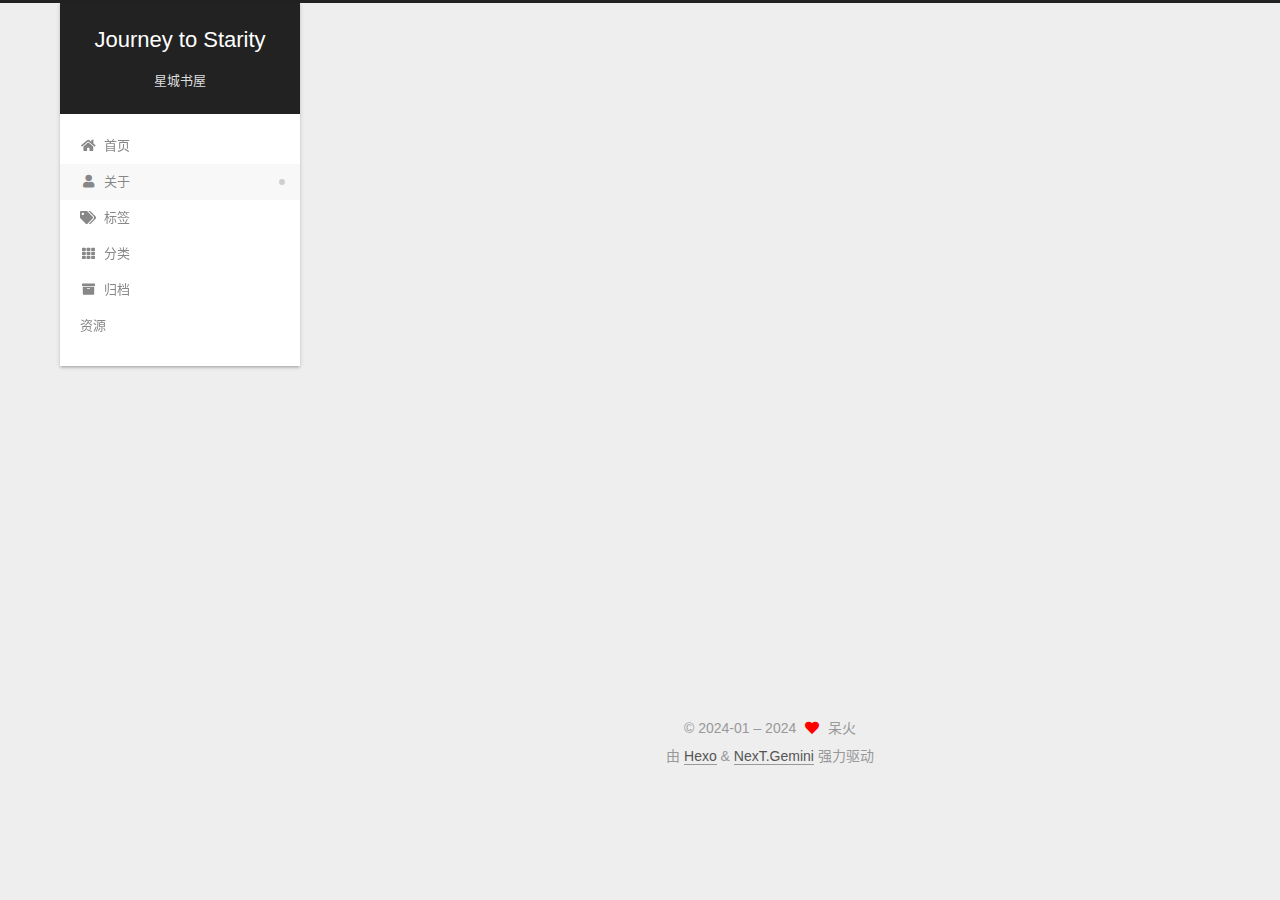
==== commit 31ee2787: "Site updated: 2024-01-18 11:56:40" ====
--- a/about/index.html
+++ b/about/index.html
@@ -14,6 +14,8 @@
 
 
 <link rel="stylesheet" href="/lib/font-awesome/css/all.min.css">
+  <link rel="stylesheet" href="/lib/pace/pace-theme-minimal.min.css">
+  <script src="/lib/pace/pace.min.js"></script>
 
 <script id="hexo-configurations">
     var NexT = window.NexT || {};
@@ -257,7 +259,7 @@
       <div class="site-overview-wrap sidebar-panel">
         <div class="site-author motion-element" itemprop="author" itemscope itemtype="http://schema.org/Person">
     <img class="site-author-image" itemprop="image" alt="呆火"
-      src="/iamges/avatar.png">
+      src="/images/avatar.png">
   <p class="site-author-name" itemprop="name">呆火</p>
   <div class="site-description" itemprop="description">通常是呆火，不过有时候也是杏火哦~</div>
 </div>
@@ -272,6 +274,14 @@
       </div>
   </nav>
 </div>
+  <div class="links-of-author motion-element">
+      <span class="links-of-author-item">
+        <a href="https://www.zhihu.com/people/lai-zi-xing-cheng-de-jiu-jiu" title="知乎 → https:&#x2F;&#x2F;www.zhihu.com&#x2F;people&#x2F;lai-zi-xing-cheng-de-jiu-jiu" rel="noopener" target="_blank"><i class="gratipay fa-fw"></i>知乎</a>
+      </span>
+      <span class="links-of-author-item">
+        <a href="https://github.com/Daihuoo" title="GitHub → https:&#x2F;&#x2F;github.com&#x2F;Daihuoo" rel="noopener" target="_blank"><i class="fab fa-github fa-fw"></i>GitHub</a>
+      </span>
+  </div>
 
 
 
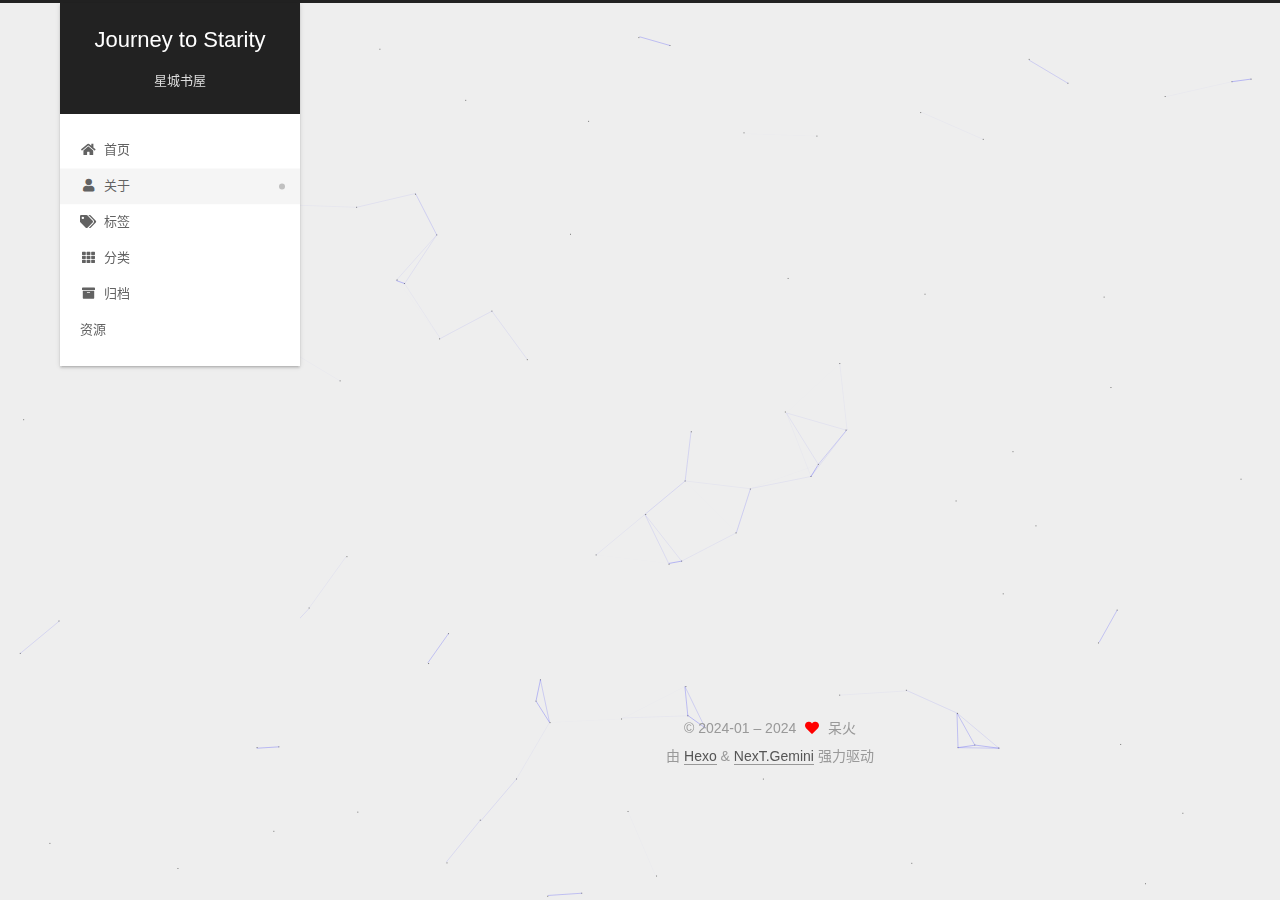
==== commit 8f96b85c: "Site updated: 2024-01-21 00:54:16" ====
--- a/about/index.html
+++ b/about/index.html
@@ -327,6 +327,8 @@
   </div>
 
   
+  
+  <script color='0,0,255' opacity='0.5' zIndex='-1' count='99' src="/lib/canvas-nest/canvas-nest.min.js"></script>
   <script src="/lib/anime.min.js"></script>
   <script src="/lib/velocity/velocity.min.js"></script>
   <script src="/lib/velocity/velocity.ui.min.js"></script>
